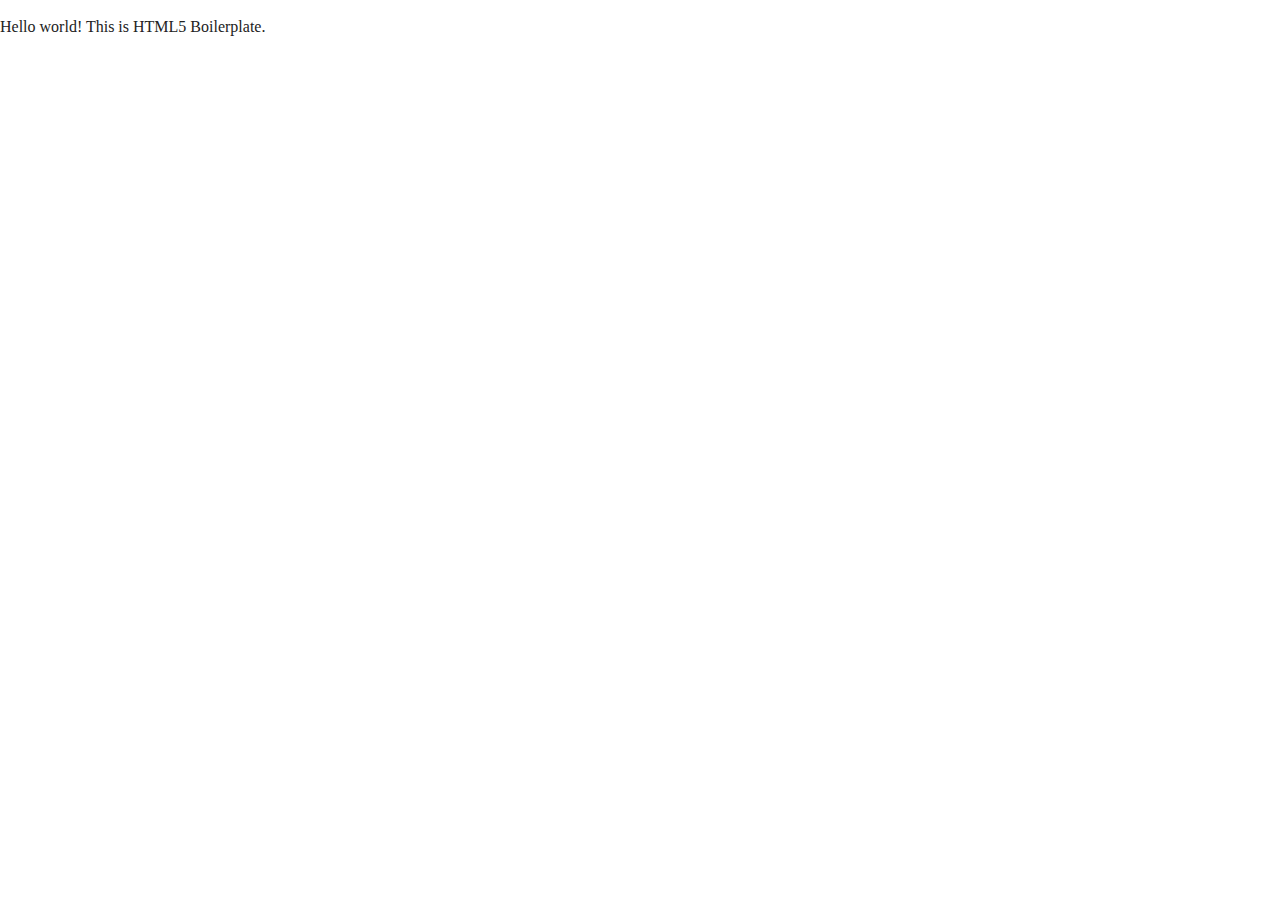
==== index.html @ ac37449f "initial commit" ====
<!doctype html>
<html class="no-js" lang="">

<head>
  <meta charset="utf-8">
  <title></title>
  <meta name="description" content="">
  <meta name="viewport" content="width=device-width, initial-scale=1">

  <link rel="manifest" href="site.webmanifest">
  <link rel="apple-touch-icon" href="icon.png">
  <!-- Place favicon.ico in the root directory -->

  <link rel="stylesheet" href="css/normalize.css">
  <link rel="stylesheet" href="css/main.css">

  <meta name="theme-color" content="#fafafa">
</head>

<body>
  <!--[if IE]>
    <p class="browserupgrade">You are using an <strong>outdated</strong> browser. Please <a href="https://browsehappy.com/">upgrade your browser</a> to improve your experience and security.</p>
  <![endif]-->

  <!-- Add your site or application content here -->
  <p>Hello world! This is HTML5 Boilerplate.</p>
  <script src="js/vendor/modernizr-3.7.1.min.js"></script>
  <script src="https://code.jquery.com/jquery-3.4.1.min.js" integrity="sha256-CSXorXvZcTkaix6Yvo6HppcZGetbYMGWSFlBw8HfCJo=" crossorigin="anonymous"></script>
  <script>window.jQuery || document.write('<script src="js/vendor/jquery-3.4.1.min.js"><\/script>')</script>
  <script src="js/plugins.js"></script>
  <script src="js/main.js"></script>

  <!-- Google Analytics: change UA-XXXXX-Y to be your site's ID. -->
  <script>
    window.ga = function () { ga.q.push(arguments) }; ga.q = []; ga.l = +new Date;
    ga('create', 'UA-XXXXX-Y', 'auto'); ga('set','transport','beacon'); ga('send', 'pageview')
  </script>
  <script src="https://www.google-analytics.com/analytics.js" async></script>
</body>

</html>
---- css/main.css ----
/*! HTML5 Boilerplate v7.2.0 | MIT License | https://html5boilerplate.com/ */

/* main.css 2.0.0 | MIT License | https://github.com/h5bp/main.css#readme */
/*
 * What follows is the result of much research on cross-browser styling.
 * Credit left inline and big thanks to Nicolas Gallagher, Jonathan Neal,
 * Kroc Camen, and the H5BP dev community and team.
 */

/* ==========================================================================
   Base styles: opinionated defaults
   ========================================================================== */

html {
  color: #222;
  font-size: 1em;
  line-height: 1.4;
}

/*
 * Remove text-shadow in selection highlight:
 * https://twitter.com/miketaylr/status/12228805301
 *
 * Vendor-prefixed and regular ::selection selectors cannot be combined:
 * https://stackoverflow.com/a/16982510/7133471
 *
 * Customize the background color to match your design.
 */

::-moz-selection {
  background: #b3d4fc;
  text-shadow: none;
}

::selection {
  background: #b3d4fc;
  text-shadow: none;
}

/*
 * A better looking default horizontal rule
 */

hr {
  display: block;
  height: 1px;
  border: 0;
  border-top: 1px solid #ccc;
  margin: 1em 0;
  padding: 0;
}

/*
 * Remove the gap between audio, canvas, iframes,
 * images, videos and the bottom of their containers:
 * https://github.com/h5bp/html5-boilerplate/issues/440
 */

audio,
canvas,
iframe,
img,
svg,
video {
  vertical-align: middle;
}

/*
 * Remove default fieldset styles.
 */

fieldset {
  border: 0;
  margin: 0;
  padding: 0;
}

/*
 * Allow only vertical resizing of textareas.
 */

textarea {
  resize: vertical;
}

/* ==========================================================================
   Browser Upgrade Prompt
   ========================================================================== */

.browserupgrade {
  margin: 0.2em 0;
  background: #ccc;
  color: #000;
  padding: 0.2em 0;
}

/* ==========================================================================
   Author's custom styles
   ========================================================================== */

/* ==========================================================================
   Helper classes
   ========================================================================== */

/*
 * Hide visually and from screen readers
 */

.hidden {
  display: none !important;
}

/*
* Hide only visually, but have it available for screen readers:
* https://snook.ca/archives/html_and_css/hiding-content-for-accessibility
*
* 1. For long content, line feeds are not interpreted as spaces and small width
*    causes content to wrap 1 word per line:
*    https://medium.com/@jessebeach/beware-smushed-off-screen-accessible-text-5952a4c2cbfe
*/

.sr-only {
  border: 0;
  clip: rect(0, 0, 0, 0);
  height: 1px;
  margin: -1px;
  overflow: hidden;
  padding: 0;
  position: absolute;
  white-space: nowrap;
  width: 1px;
  /* 1 */
}

/*
* Extends the .sr-only class to allow the element
* to be focusable when navigated to via the keyboard:
* https://www.drupal.org/node/897638
*/

.sr-only.focusable:active,
.sr-only.focusable:focus {
  clip: auto;
  height: auto;
  margin: 0;
  overflow: visible;
  position: static;
  white-space: inherit;
  width: auto;
}

/*
* Hide visually and from screen readers, but maintain layout
*/

.invisible {
  visibility: hidden;
}

/*
* Clearfix: contain floats
*
* For modern browsers
* 1. The space content is one way to avoid an Opera bug when the
*    `contenteditable` attribute is included anywhere else in the document.
*    Otherwise it causes space to appear at the top and bottom of elements
*    that receive the `clearfix` class.
* 2. The use of `table` rather than `block` is only necessary if using
*    `:before` to contain the top-margins of child elements.
*/

.clearfix:before,
.clearfix:after {
  content: " ";
  /* 1 */
  display: table;
  /* 2 */
}

.clearfix:after {
  clear: both;
}

/* ==========================================================================
   EXAMPLE Media Queries for Responsive Design.
   These examples override the primary ('mobile first') styles.
   Modify as content requires.
   ========================================================================== */

@media only screen and (min-width: 35em) {
  /* Style adjustments for viewports that meet the condition */
}

@media print,
  (-webkit-min-device-pixel-ratio: 1.25),
  (min-resolution: 1.25dppx),
  (min-resolution: 120dpi) {
  /* Style adjustments for high resolution devices */
}

/* ==========================================================================
   Print styles.
   Inlined to avoid the additional HTTP request:
   https://www.phpied.com/delay-loading-your-print-css/
   ========================================================================== */

@media print {
  *,
  *:before,
  *:after {
    background: transparent !important;
    color: #000 !important;
    /* Black prints faster */
    -webkit-box-shadow: none !important;
    box-shadow: none !important;
    text-shadow: none !important;
  }
  a,
  a:visited {
    text-decoration: underline;
  }
  a[href]:after {
    content: " (" attr(href) ")";
  }
  abbr[title]:after {
    content: " (" attr(title) ")";
  }
  /*
     * Don't show links that are fragment identifiers,
     * or use the `javascript:` pseudo protocol
     */
  a[href^="#"]:after,
  a[href^="javascript:"]:after {
    content: "";
  }
  pre {
    white-space: pre-wrap !important;
  }
  pre,
  blockquote {
    border: 1px solid #999;
    page-break-inside: avoid;
  }
  /*
     * Printing Tables:
     * https://web.archive.org/web/20180815150934/http://css-discuss.incutio.com/wiki/Printing_Tables
     */
  thead {
    display: table-header-group;
  }
  tr,
  img {
    page-break-inside: avoid;
  }
  p,
  h2,
  h3 {
    orphans: 3;
    widows: 3;
  }
  h2,
  h3 {
    page-break-after: avoid;
  }
}
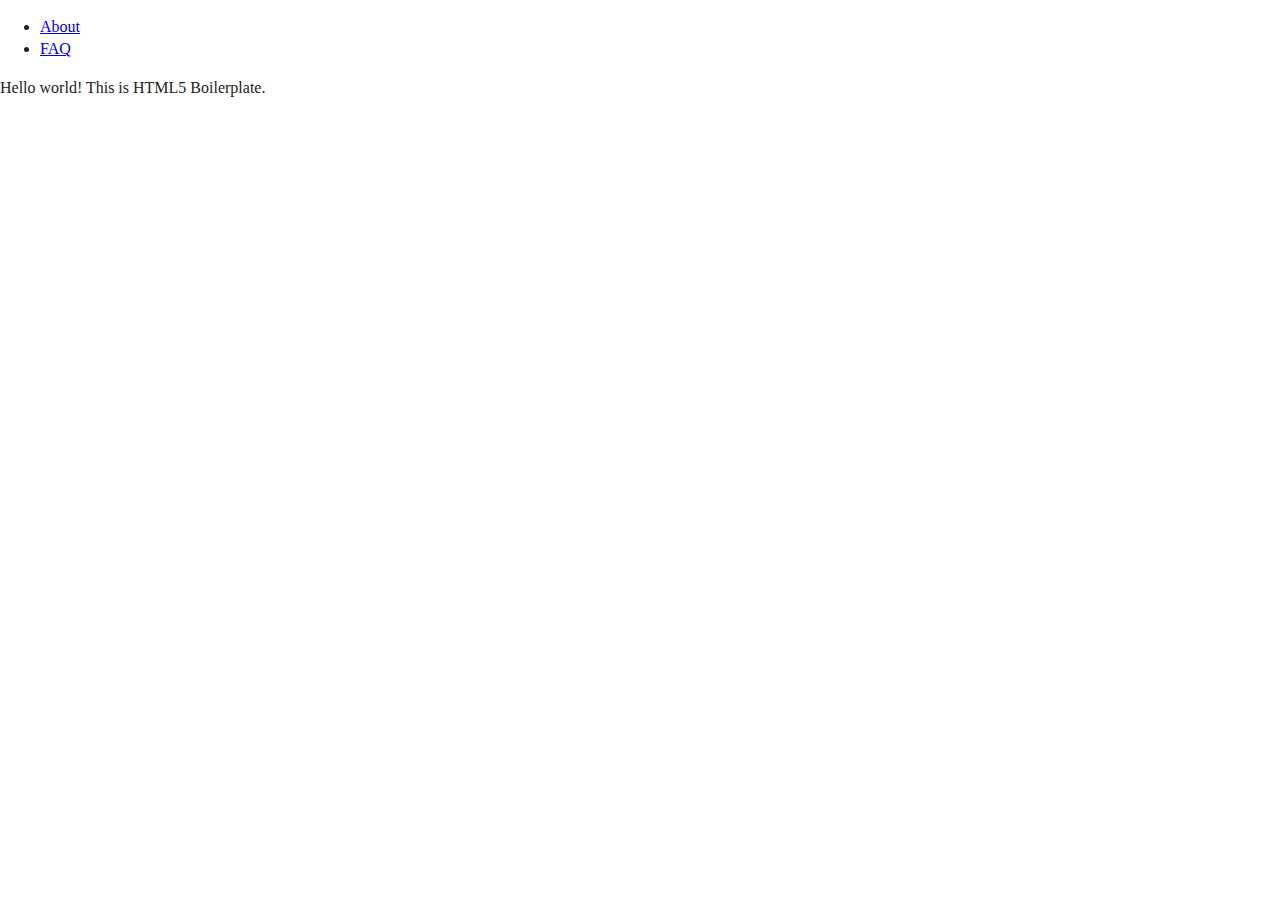
==== commit 6e1fd8e7: "coded header and footer skeleton" ====
--- a/index.html
+++ b/index.html
@@ -3,7 +3,7 @@
 
 <head>
   <meta charset="utf-8">
-  <title></title>
+  <title>Unplugged</title>
   <meta name="description" content="">
   <meta name="viewport" content="width=device-width, initial-scale=1">
 
@@ -23,6 +23,43 @@
   <![endif]-->
 
   <!-- Add your site or application content here -->
+
+  <header>
+    <div class="content-wrapper">
+      <div class="logo">
+      </div>
+    <div class="content-divider"></div>
+      <nav>
+        <ul>
+          <li><a href="about/index.html" target="_blank">About</a></li>
+          <li><a href="faq/index.html" target="_blank">FAQ</a></li>
+        </ul>
+      </nav>
+    </div>
+  </header>
+  <main>
+    <section>
+      <div class="headline">
+      </div>
+    </section>
+    <aside>
+    </aside>
+  </main>
+  <footer>
+    <div class="content-wrapper">
+      <div class="footer-content">
+        <address class="contact">
+        </address>
+        <div class="social">
+          <div class="social-icons">
+          </div>
+        </div>
+      </div>
+    </div>
+    <div class="copyright">
+    </div>
+  </footer>
+
   <p>Hello world! This is HTML5 Boilerplate.</p>
   <script src="js/vendor/modernizr-3.7.1.min.js"></script>
   <script src="https://code.jquery.com/jquery-3.4.1.min.js" integrity="sha256-CSXorXvZcTkaix6Yvo6HppcZGetbYMGWSFlBw8HfCJo=" crossorigin="anonymous"></script>
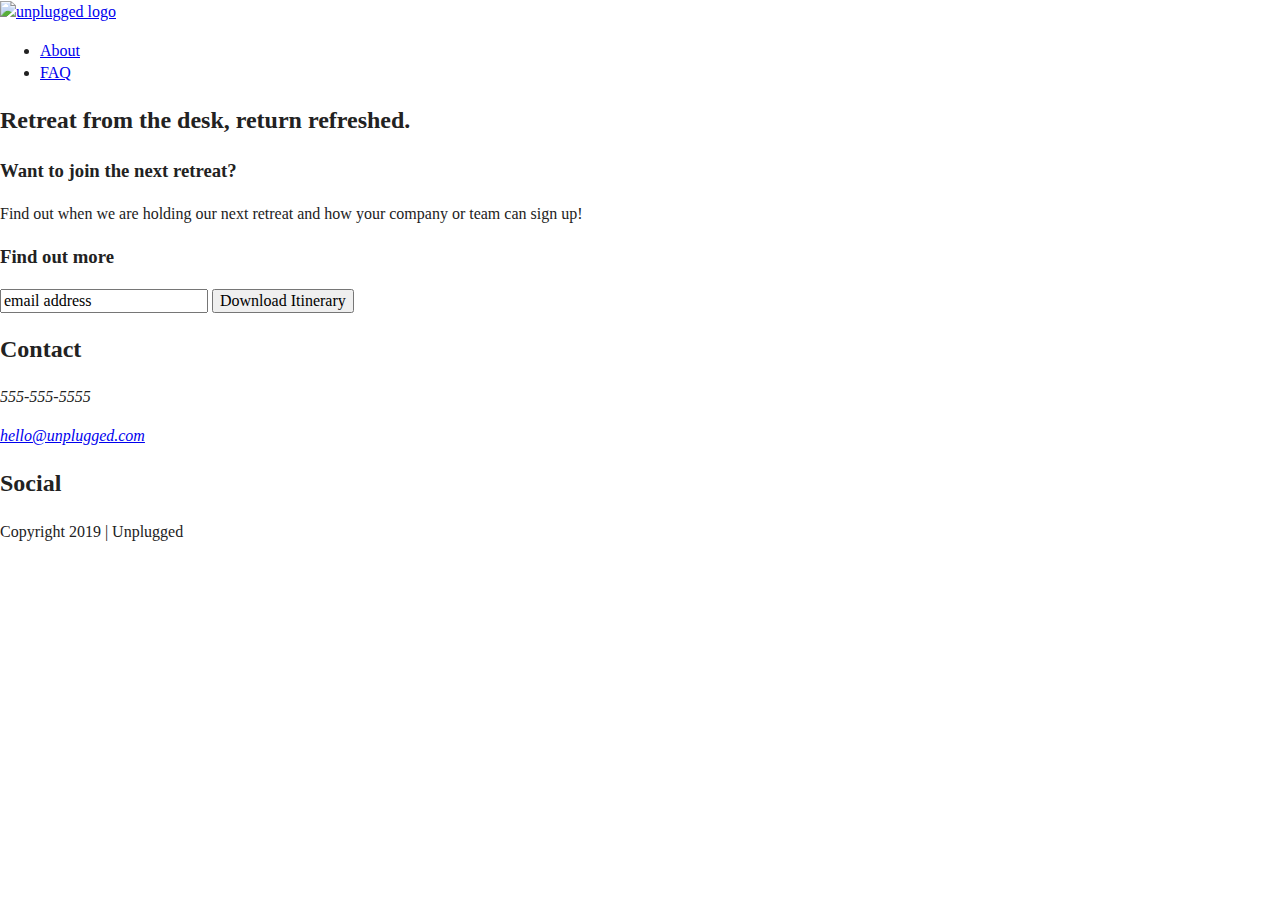
==== commit 0c13676d: "added content" ====
--- a/index.html
+++ b/index.html
@@ -27,6 +27,7 @@
   <header>
     <div class="content-wrapper">
       <div class="logo">
+      <a href="#"><img src="" alt="unplugged logo"></a>
       </div>
     <div class="content-divider"></div>
       <nav>
@@ -40,27 +41,41 @@
   <main>
     <section>
       <div class="headline">
+        <h2>Retreat from the desk, return refreshed.</h3>
       </div>
     </section>
     <aside>
+      <div class="info-form">
+        <h3>Want to join the next retreat?</h3>
+        <p>Find out when we are holding our next retreat and how your company or team can sign up!</p>
+        <h3>Find out more</h3>
+        <div class="sign-up-form">
+          <input type="text" name="name" value="email address">
+          <input type="button" value="Download Itinerary">
+        </div>
+      </div>
     </aside>
   </main>
   <footer>
     <div class="content-wrapper">
       <div class="footer-content">
+        <h2> Contact</h2>
         <address class="contact">
+          <p>555-555-5555</p>
+          <a href="#"> hello@unplugged.com</a>
         </address>
         <div class="social">
+          <h2>Social</h2>
           <div class="social-icons">
           </div>
         </div>
       </div>
     </div>
     <div class="copyright">
+    <p>Copyright 2019 | Unplugged</p>
     </div>
   </footer>
 
-  <p>Hello world! This is HTML5 Boilerplate.</p>
   <script src="js/vendor/modernizr-3.7.1.min.js"></script>
   <script src="https://code.jquery.com/jquery-3.4.1.min.js" integrity="sha256-CSXorXvZcTkaix6Yvo6HppcZGetbYMGWSFlBw8HfCJo=" crossorigin="anonymous"></script>
   <script>window.jQuery || document.write('<script src="js/vendor/jquery-3.4.1.min.js"><\/script>')</script>
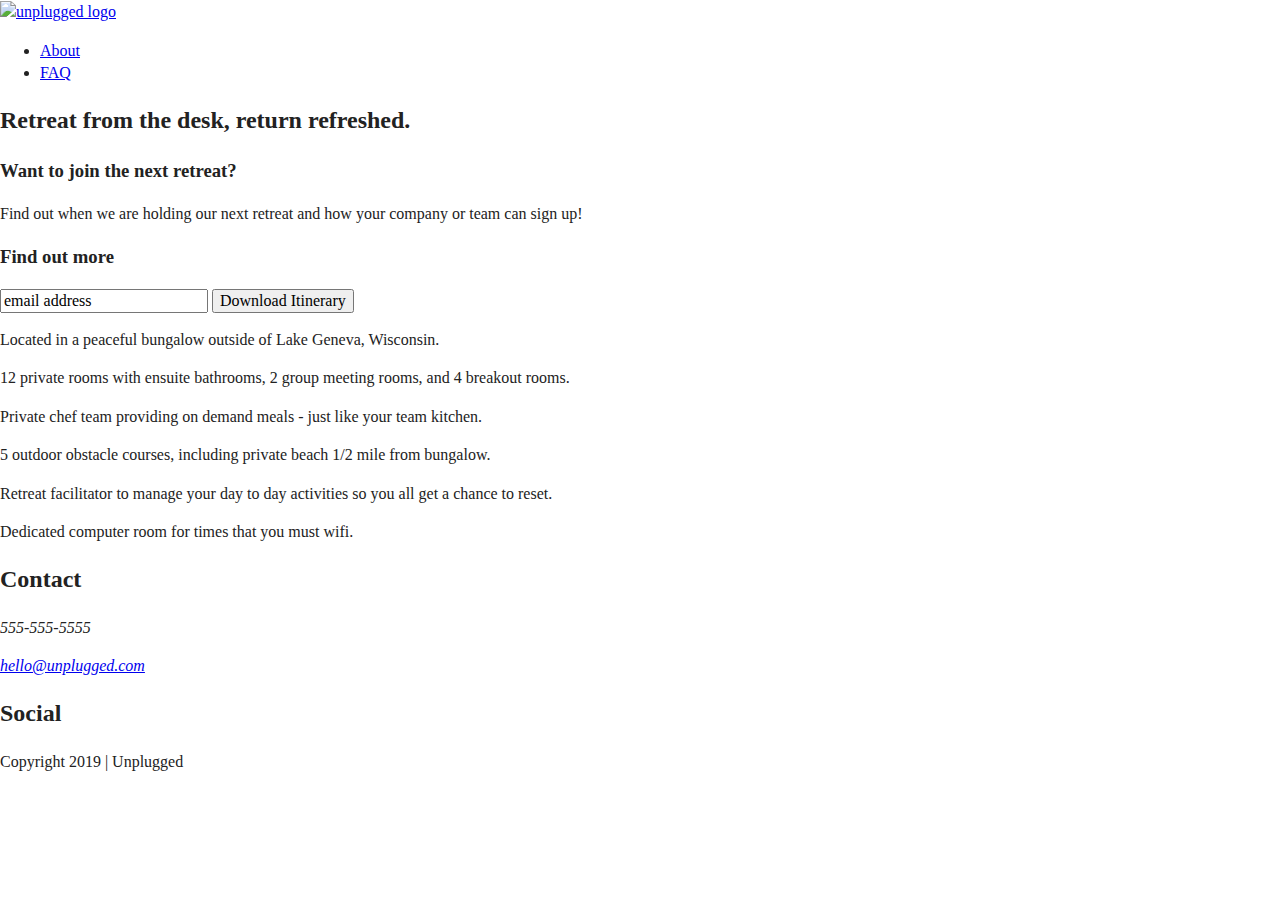
==== commit 0e4f1ada: "added articles with features" ====
--- a/index.html
+++ b/index.html
@@ -55,6 +55,32 @@
         </div>
       </div>
     </aside>
+    <section class="features">
+      <article>
+        <p class="fontawesome-icon"></p>
+        <p class="features-item-description">Located in a peaceful bungalow outside of Lake Geneva, Wisconsin.</p>
+      </article>
+      <article>
+        <p class="fontawesome-icon"></p>
+        <p class="features-item-description">12 private rooms with ensuite bathrooms, 2 group meeting rooms, and 4 breakout rooms.</p>
+      </article>
+      <article>
+        <p class="fontawesome-icon"></p>
+        <p class="features-item-description">Private chef team providing on demand meals - just like your team kitchen.</p>
+      </article>
+      <article>
+        <p class="fontawesome-icon"></p>
+        <p class="features-item-description">5 outdoor obstacle courses, including private beach 1/2 mile from bungalow.</p>
+      </article>
+      <article>
+        <p class="fontawesome-icon"></p>
+        <p class="features-item-description">Retreat facilitator to manage your day to day activities so you all get a chance to reset.</p>
+      </article>
+      <article>
+        <p class="fontawesome-icon"></p>
+        <p class="features-item-description">Dedicated computer room for times that you must wifi.</p>
+      </article>
+    </section>
   </main>
   <footer>
     <div class="content-wrapper">
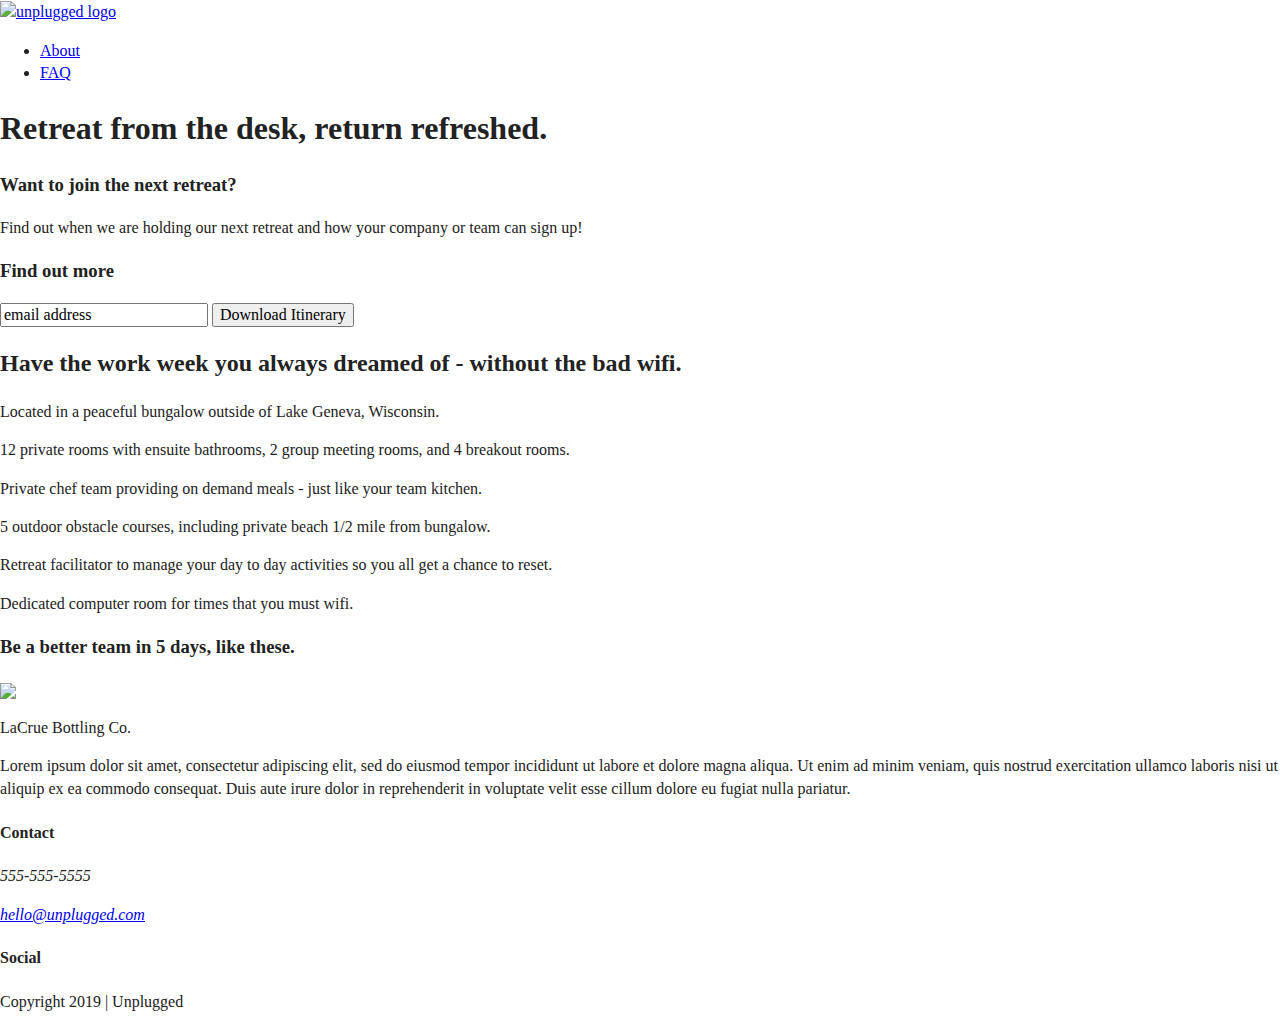
==== commit 1bfe1915: "fit div classes to match project class names" ====
--- a/index.html
+++ b/index.html
@@ -26,10 +26,8 @@
 
   <header>
     <div class="content-wrapper">
-      <div class="logo">
       <a href="#"><img src="" alt="unplugged logo"></a>
-      </div>
-    <div class="content-divider"></div>
+    <div class="header-divider"></div>
       <nav>
         <ul>
           <li><a href="about/index.html" target="_blank">About</a></li>
@@ -39,59 +37,76 @@
     </div>
   </header>
   <main>
-    <section>
-      <div class="headline">
-        <h2>Retreat from the desk, return refreshed.</h3>
+    <section class="hero-area">
+      <div class="content-wrapper">
+        <h1>Retreat from the desk, return refreshed.</h3>
       </div>
     </section>
     <aside>
-      <div class="info-form">
+      <div class="form-description">
         <h3>Want to join the next retreat?</h3>
         <p>Find out when we are holding our next retreat and how your company or team can sign up!</p>
         <h3>Find out more</h3>
-        <div class="sign-up-form">
+        <div class="form">
           <input type="text" name="name" value="email address">
           <input type="button" value="Download Itinerary">
         </div>
       </div>
     </aside>
     <section class="features">
-      <article>
-        <p class="fontawesome-icon"></p>
-        <p class="features-item-description">Located in a peaceful bungalow outside of Lake Geneva, Wisconsin.</p>
-      </article>
-      <article>
-        <p class="fontawesome-icon"></p>
-        <p class="features-item-description">12 private rooms with ensuite bathrooms, 2 group meeting rooms, and 4 breakout rooms.</p>
-      </article>
-      <article>
-        <p class="fontawesome-icon"></p>
-        <p class="features-item-description">Private chef team providing on demand meals - just like your team kitchen.</p>
-      </article>
-      <article>
-        <p class="fontawesome-icon"></p>
-        <p class="features-item-description">5 outdoor obstacle courses, including private beach 1/2 mile from bungalow.</p>
-      </article>
-      <article>
-        <p class="fontawesome-icon"></p>
-        <p class="features-item-description">Retreat facilitator to manage your day to day activities so you all get a chance to reset.</p>
-      </article>
-      <article>
-        <p class="fontawesome-icon"></p>
-        <p class="features-item-description">Dedicated computer room for times that you must wifi.</p>
-      </article>
+      <div class="content-wrapper">
+        <h2>Have the work week you always dreamed of - without the bad wifi.</h2>
+        <div class="features-items">
+          <article>
+            <p class="fontawesome-icon"></p>
+            <p class="features-item-description">Located in a peaceful bungalow outside of Lake Geneva, Wisconsin.</p>
+          </article>
+          <article>
+            <p class="fontawesome-icon"></p>
+            <p class="features-item-description">12 private rooms with ensuite bathrooms, 2 group meeting rooms, and 4 breakout rooms.</p>
+          </article>
+          <article>
+            <p class="fontawesome-icon"></p>
+            <p class="features-item-description">Private chef team providing on demand meals - just like your team kitchen.</p>
+          </article>
+          <article>
+            <p class="fontawesome-icon"></p>
+            <p class="features-item-description">5 outdoor obstacle courses, including private beach 1/2 mile from bungalow.</p>
+          </article>
+          <article>
+            <p class="fontawesome-icon"></p>
+            <p class="features-item-description">Retreat facilitator to manage your day to day activities so you all get a chance to reset.</p>
+          </article>
+          <article>
+            <p class="fontawesome-icon"></p>
+            <p class="features-item-description">Dedicated computer room for times that you must wifi.</p>
+          </article>
+        </div>
+      </div>
+    </section>
+    <section class="reviews">
+      <div class="content-wrapper">
+        <h3>Be a better team in 5 days, like these.</h3>
+        <article>
+          <img src="#" />
+          <div class="reviews">
+            <p>LaCrue Bottling Co.</p>
+            <p>Lorem ipsum dolor sit amet, consectetur adipiscing elit, sed do eiusmod tempor incididunt ut labore et dolore magna aliqua. Ut enim ad minim veniam, quis nostrud exercitation ullamco laboris nisi ut aliquip ex ea commodo consequat. Duis aute irure dolor in reprehenderit in voluptate velit esse cillum dolore eu fugiat nulla pariatur.</p>
+          </div>
+        </article>
+      </div>
     </section>
   </main>
   <footer>
     <div class="content-wrapper">
       <div class="footer-content">
-        <h2> Contact</h2>
+        <h4> Contact</h4>
         <address class="contact">
           <p>555-555-5555</p>
           <a href="#"> hello@unplugged.com</a>
         </address>
         <div class="social">
-          <h2>Social</h2>
+          <h4>Social</h4>
           <div class="social-icons">
           </div>
         </div>
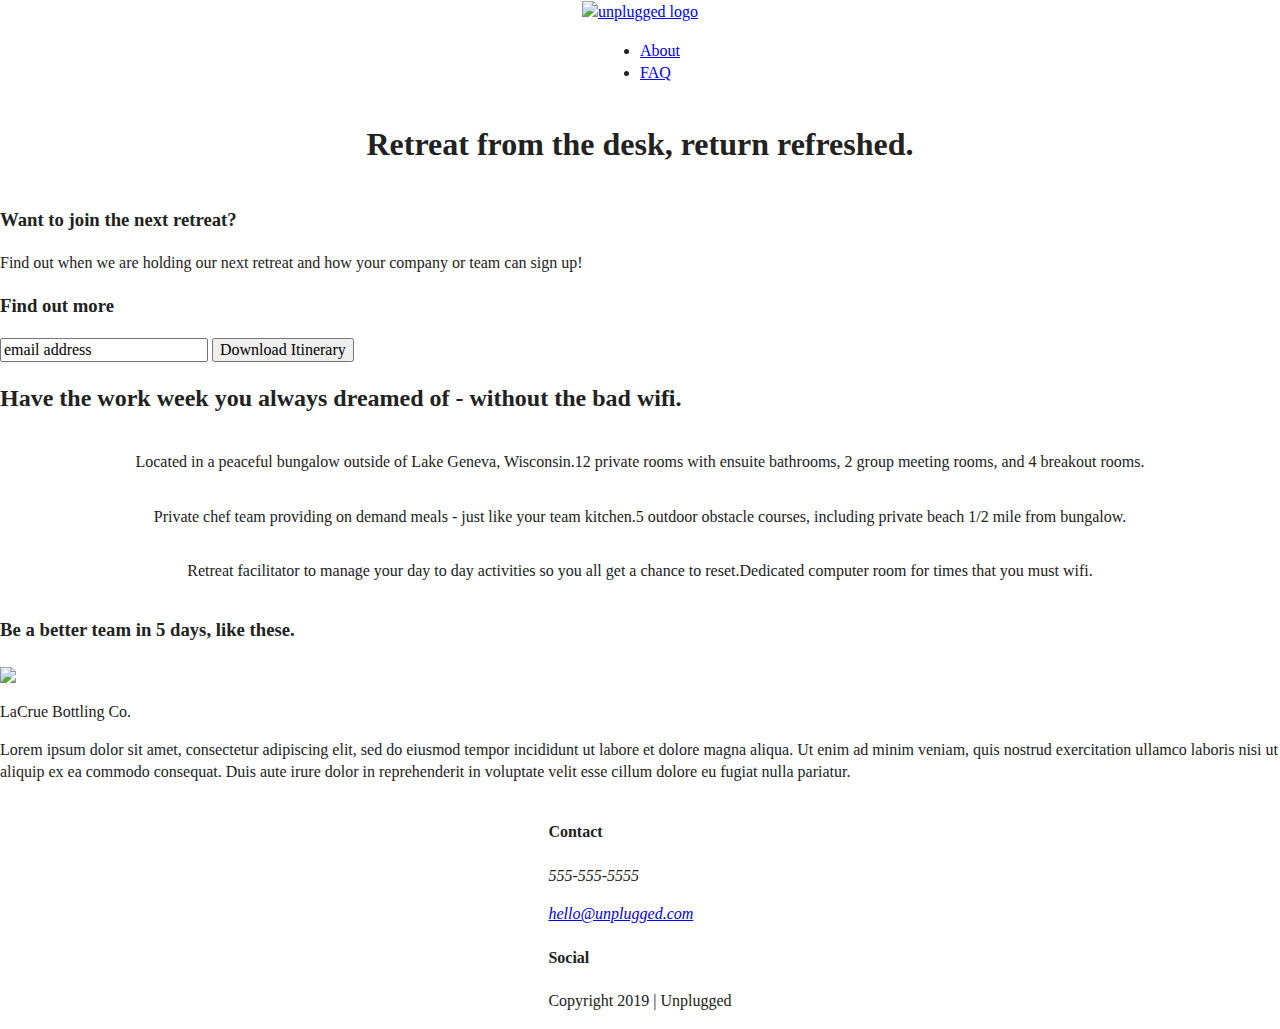
==== commit 194eaeca: "created base styles" ====
--- a/index.html
+++ b/index.html
@@ -111,9 +111,9 @@
           </div>
         </div>
       </div>
-    </div>
-    <div class="copyright">
-    <p>Copyright 2019 | Unplugged</p>
+        <div class="copyright">
+          <p>Copyright 2019 | Unplugged</p>
+        </div>
     </div>
   </footer>
 
--- a/css/main.css
+++ b/css/main.css
@@ -97,6 +97,60 @@
 /* ==========================================================================
    Author's custom styles
    ========================================================================== */
+/*-----------------------Base Header/Footer styles----------------------------*/
+header, footer{
+  display: flex;
+  justify-content: center;
+  align-items: center;
+}
+/* Header Styles */
+header{
+
+}
+header.content-wrapper{
+  display: flex;
+}
+header nav{
+  display: flex;
+  justify-content: space-around;
+  align-items: center;
+}
+
+/* Footer Styles */
+footer{
+  display: flex;
+  justify-content: center;
+  align-items: center;
+}
+footer.footer-content{
+  display: flex;
+  justify-content: center;
+  align-items: center;
+  flex-flow: row wrap;
+}
+ /*Mobile styles -- homepage*/
+ .hero-area{
+   display: flex;
+   justify-content: center;
+   align-items: center;
+ }
+ aside{
+   display: flex;
+ }
+section.features{
+  display: flex;
+}
+.features-items{
+  display: flex;
+  justify-content: center;
+  align-items: center;
+  flex-flow: row wrap;
+}
+section.reviews{
+  display: flex;
+  justify-content: space-around;
+  align-items: flex-start;
+}
 
 /* ==========================================================================
    Helper classes
@@ -263,4 +317,3 @@
     page-break-after: avoid;
   }
 }
-
